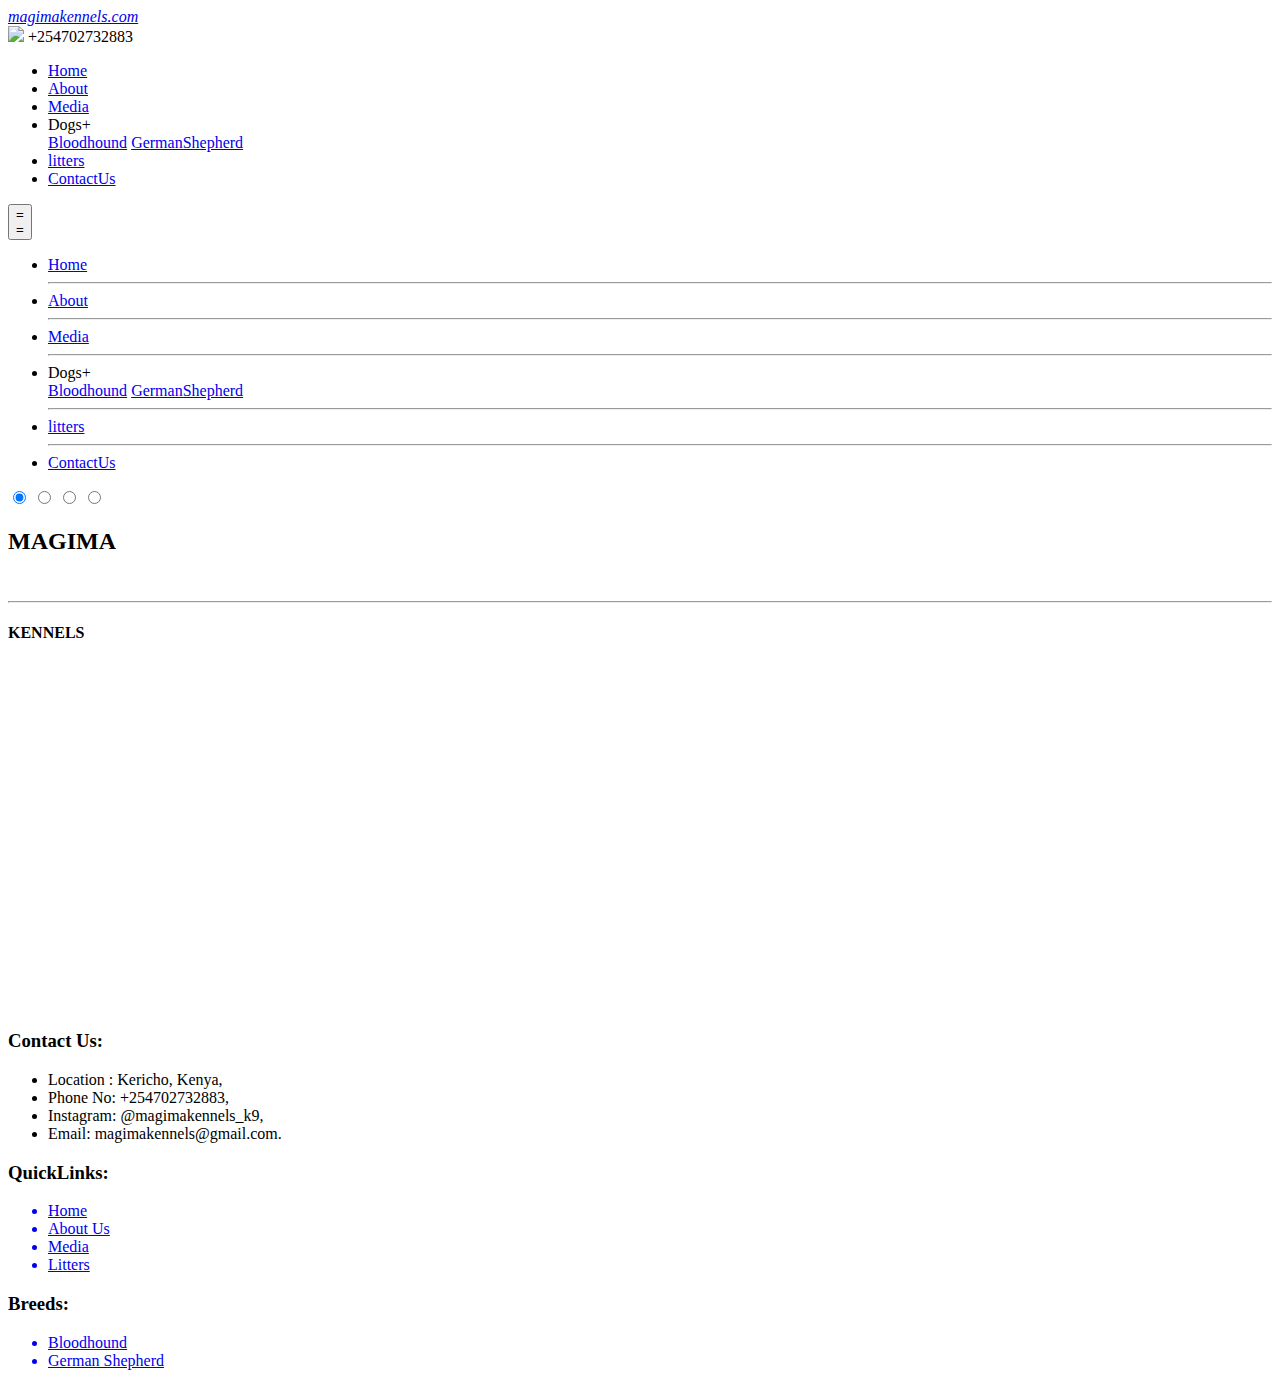
==== index.html @ 8c856588 "Update index.html Add Footer" ====
<!DOCTYPE html>
<html lang="en">
    <title>magima</title>
    <link rel="stylesheet" href="style.css">
    <link rel="stylesheet" href="https://cdnjs.cloudflare.com/ajax/libs/font-awesome/4.7.0/css/font-awesome.min.css">
    <head>
    
        <meta charset="UTF-8">
        <meta http-equiv="X-UA Compatible" content="IE=edge">
        <meta name="magimakennels" content="Dogs kenya">
        <meta name="viewport" content="width=device-width, initial-scale=1.0">
        
        
        <link rel="stylesheet" href="https://unpkg.com/aos@next/dist/aos.css" />
        <a href="https://icons8.com/icon/41161/german-shepherd"></a>
        <a href="https://icons8.com/icon/57300/pull-down"></a>
        <a href="https://icons8.com/icon/42294/cell-phone"></a>
        <a href="https://icons8.com/icon/86840/mail"></a>
        <a href="https://icons8.com/icon/0zZPBdQUBDWL/phone"></a>
     <section class="hero" id="hero"></section>  
    
    
</head>
<body>
    <a href="index.html" class="href">
    <div class="siteDiv"><i>magimakennels.com</i></div>
    </a>
    <div class="numberDiv"><img class="callus-img" src="https://img.icons8.com/dotty/80/000000/cell-phone.png"/> +254702732883</div> 
    <div class="m-menu">
        
        <ul id=menu>
        <div class="s-li">
            <li><a class="current" href="index.html" class="">Home</a></li>
            <li><a href="about.html" class="">About</a></li>
            <li><a href="media.html" class="">Media</a></li>
            <div class="dropdown">
                <li class="drop">Dogs+</li>
                <div class="dropdown-content">
                  <a href="hounds.html">Bloodhound</a>
                  <a href="gsd.html">GermanShepherd</a>
                </div>
              </div>
              <li><a href="litters.html" class="">litters</a></li>
            
            <li><a href="contact.html" class="">ContactUs</a></li>
            

        </div>
    
    </ul>
    </div>
    <button class="toggler" onclick = "toggler()">=<br>=</button>
 
    <div id ="dropdownDiv">
        
        <div class="m-menu">
        
            <ul id=maindropmenu>
            <div class="maindrop-li">
                <li><a class="current" href="index.html" class="">Home</a></li>
                <hr>
                <li><a href="about.html" class="">About</a></li>
                <hr>
                <li><a href="media.html" class="">Media</a></li>
                <hr>
                <div class="dropdown">
                    <li class="drop">Dogs+</li>
                    <div class="dropdown-content">
                      <a href="hounds.html">Bloodhound</a>
                      <a href="gsd.html">GermanShepherd</a>
                    </div>
                  </div>
                  <hr>
                  <li><a href="litters.html" class="">litters</a></li>
                  <hr>
                
                <li><a href="contact.html" class="">ContactUs</a></li>
                
    
            </div>
        
        </ul>
        </div>
        
    </div>
<!--SLIDER-->

<div id="frame">
    <input type="radio" name="frame" id="frame1" checked />
    <input type="radio" name="frame" id="frame2" />
    <input type="radio" name="frame" id="frame3" />
    <input type="radio" name="frame" id="frame4" />
    <div id="slides">
        <div id="overflow">
            <div class="inner">
                <div class="frame frame_1">
                    <div class="frame-content">
                        <h2 id="mainH">MAGIMA</h2><br><hr> <h4 id="subH">KENNELS</h4>
                    </div>
                </div>
                <div class="frame frame_2">
                    <div class="frame-content">
                        
                    </div>
                </div>
                <div class="frame frame_3">
                    <div class="frame-content">
                        
                    </div>
                </div>
                <div class="frame frame_4">
                    <div class="frame-content">
                    
                    </div>
                </div>
            </div>
        </div><div id="bullets">
        <label for="frame1"></label>
        <label for="frame2"></label>
        <label for="frame3"></label>
        <label for="frame4"></label>
    </div>
    </div>
    
</div>
<!--section 1 left-->
<section  class="first-s" >
    <div  class="writing" data-aos="fade-right">
        who we are
    </div>

    <div  class="p" data-aos="fade-down">
        <p class="lefts">all money in chain too</p>
    </div>

    <a href="about.html" class=""><div class="links-left"
    data-aos="flip-up" >
        About us
    </div>
    </a>
    <div id="imgOne"  data-aos="flip-up">
        <div class="img"></div>
    </div>

</section>
<!--section 2 right-->
<section class="second-s">
    <div  class="writing-left" data-aos="flip-down">
        our dogs...
    </div>
    <div class="p" data-aos="fade-down">
        <p class="rights">started form the ground build it to sky watch it fall down now <br>theres cold 
            blood in a nigga... the streets left no love i a ngggs</p>
    </div>
    <a href="hounds.html" class="">
    <div  class="links-right"
    data-aos="flip-up">
        Bloodhound
    </div>
    </a>
    <br>
    <a href="gsd.html" class="">
    <div class="links-right"
    data-aos="flip-up">
        German shepherd
    </div>
    </a>
    <div id="imgTwo"  data-aos="flip-up">
        <div class="img"></div>
    </div>

</section>
<!--section 3 left-->
<section class="third-s">

    <div 
    class="writing" data-aos="fade-right">
        Upcoming litters...
    </div>

    <div class="p" data-aos="fade-down">
        <p class="lefts">Another million doller deal thats just some regular shit 
            see my granny on a <br>jet some shit ill never forget..grammy
             nominated in the sauna shedding tear<br> all this mo
             ney power fame and i cant make you reappear</p>
    </div>
    <a href="litters.html" class="">

    <div class="links-left"
    data-aos="flip-up">
        View our 2021 litter
    </div>
    </a>
    <div id="imgThree"  data-aos="flip-up">
        <div class="img"></div>
    </div>

</section>
<footer>
    <div class="btm-list">
     <h3>Contact Us:</h3>
     <ul>
         <div class="btm-items">
         <li>Location : Kericho, Kenya,</li>
         <li>Phone No: +254702732883,</li>
         <li>Instagram: @magimakennels_k9,</li>
         <li>Email: magimakennels@gmail.com.</li>
     </div>

     </ul>
 </div>
 
 <div class="btm-listrt">
     <h3>QuickLinks:</h3>
     <ul>
         <div class="btm-items">
         <a href="index.html" class="href"><li>Home</li></a>
         <a href="about.html" class="href"><li>About Us</li></a>
         <a href="media.html" class="href"><li>Media</li></a>
         <a href="litters.html" class="href"><li>Litters</li></a>
     </div>

     </ul>
 </div>
 <div class="btm-listrtl">
     <h3>Breeds:</h3>
     <ul>
         <a href="" class="href"></a><div class="btm-items">
         <a href="hounds.html" class="href"><li>Bloodhound</li></a>
         <a href="gsd.html" class="href"><li>German Shepherd</li></a>
     </div>

     </ul>
 </div>
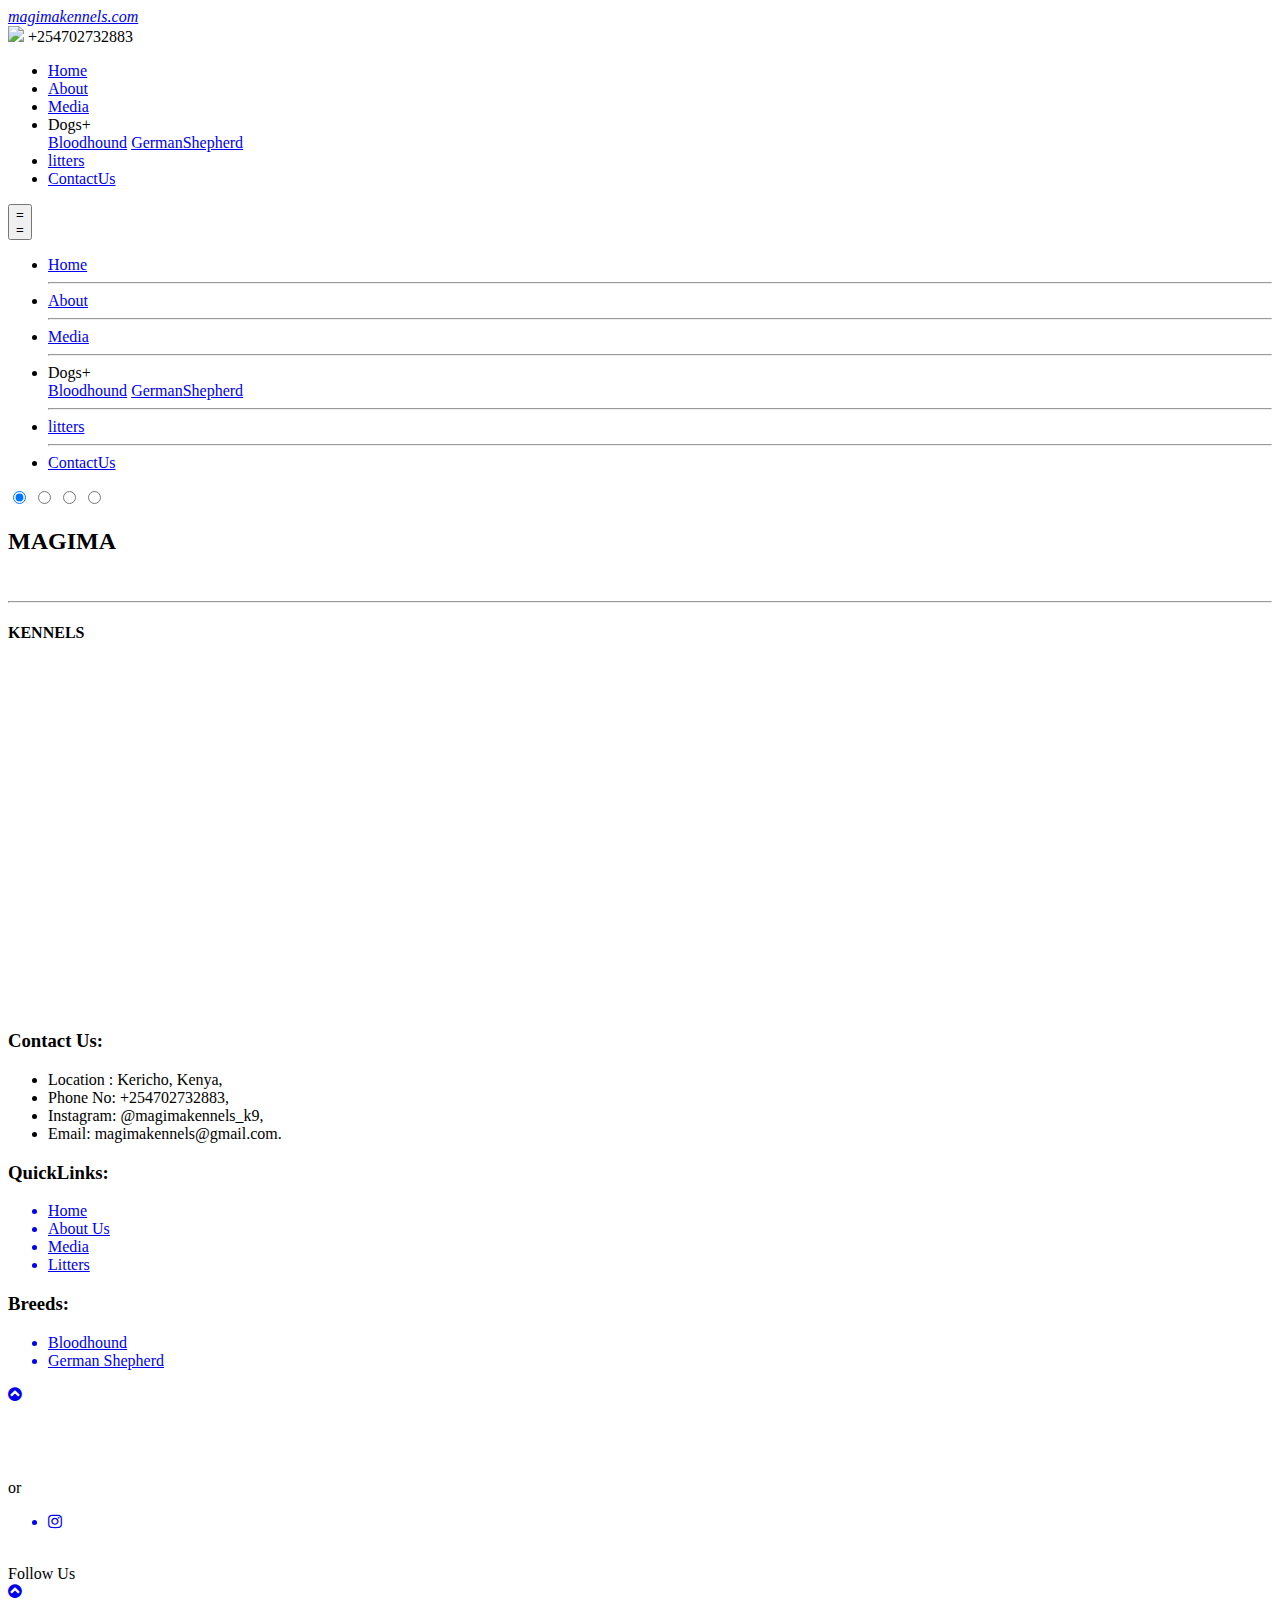
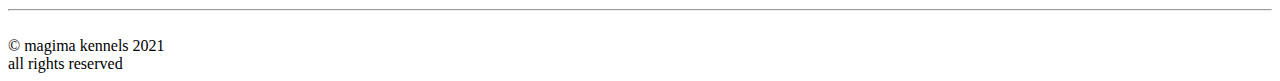
==== commit d3d21fce: "Update index.html" ====
--- a/index.html
+++ b/index.html
@@ -231,4 +231,44 @@
      </div>
 
      </ul>
- </div>+ </div>
+ <div class="footer-mail">
+     
+
+    <a href="#hero">
+    <div class="top-i"><i class="fa fa-chevron-circle-up" aria-hidden="true"></i>
+    </div>
+    </a>
+    <div data-aos="flip-up">Magima Kennels</div>
+    <div class="signup">
+    <div class="f-text" data-aos="flip-up"> Sign up for newsletter announcements</div>
+    <form action="index.html" method="POST">
+    <div class="form" data-aos="zoom-in">
+        <input  type="text" class="email" placeholder="Enter your mail">
+        <input type="submit"  class="submit-btn">
+    </div></form>
+    <br>
+    or
+    <br>
+        <ul class="social-list">
+           <a href="https://www.instagram.com/magimakennels_k9/" target="_blank" class="insta">
+            <li class="f-li" ><i class="fa fa-instagram" aria-hidden="true"></i></li></a>
+            <!--<li class="f-li"><i class="fa fa-snapchat-ghost" aria-hidden="true"></i></li>
+            <li class="f-li"><i class="fa fa-twitter" aria-hidden="true"></i></li>-->
+        
+        </ul>
+        <br>
+     Follow Us
+   </div>
+   <a href="#hero">
+       <div id="top-iTwo"><i class="fa fa-chevron-circle-up" aria-hidden="true"></i>
+       </div>
+       </a>
+     <hr id="bottomhr">
+     <br>
+    &copy magima kennels 2021 <br>all rights reserved
+    
+   
+    </div>
+   
+   </footer>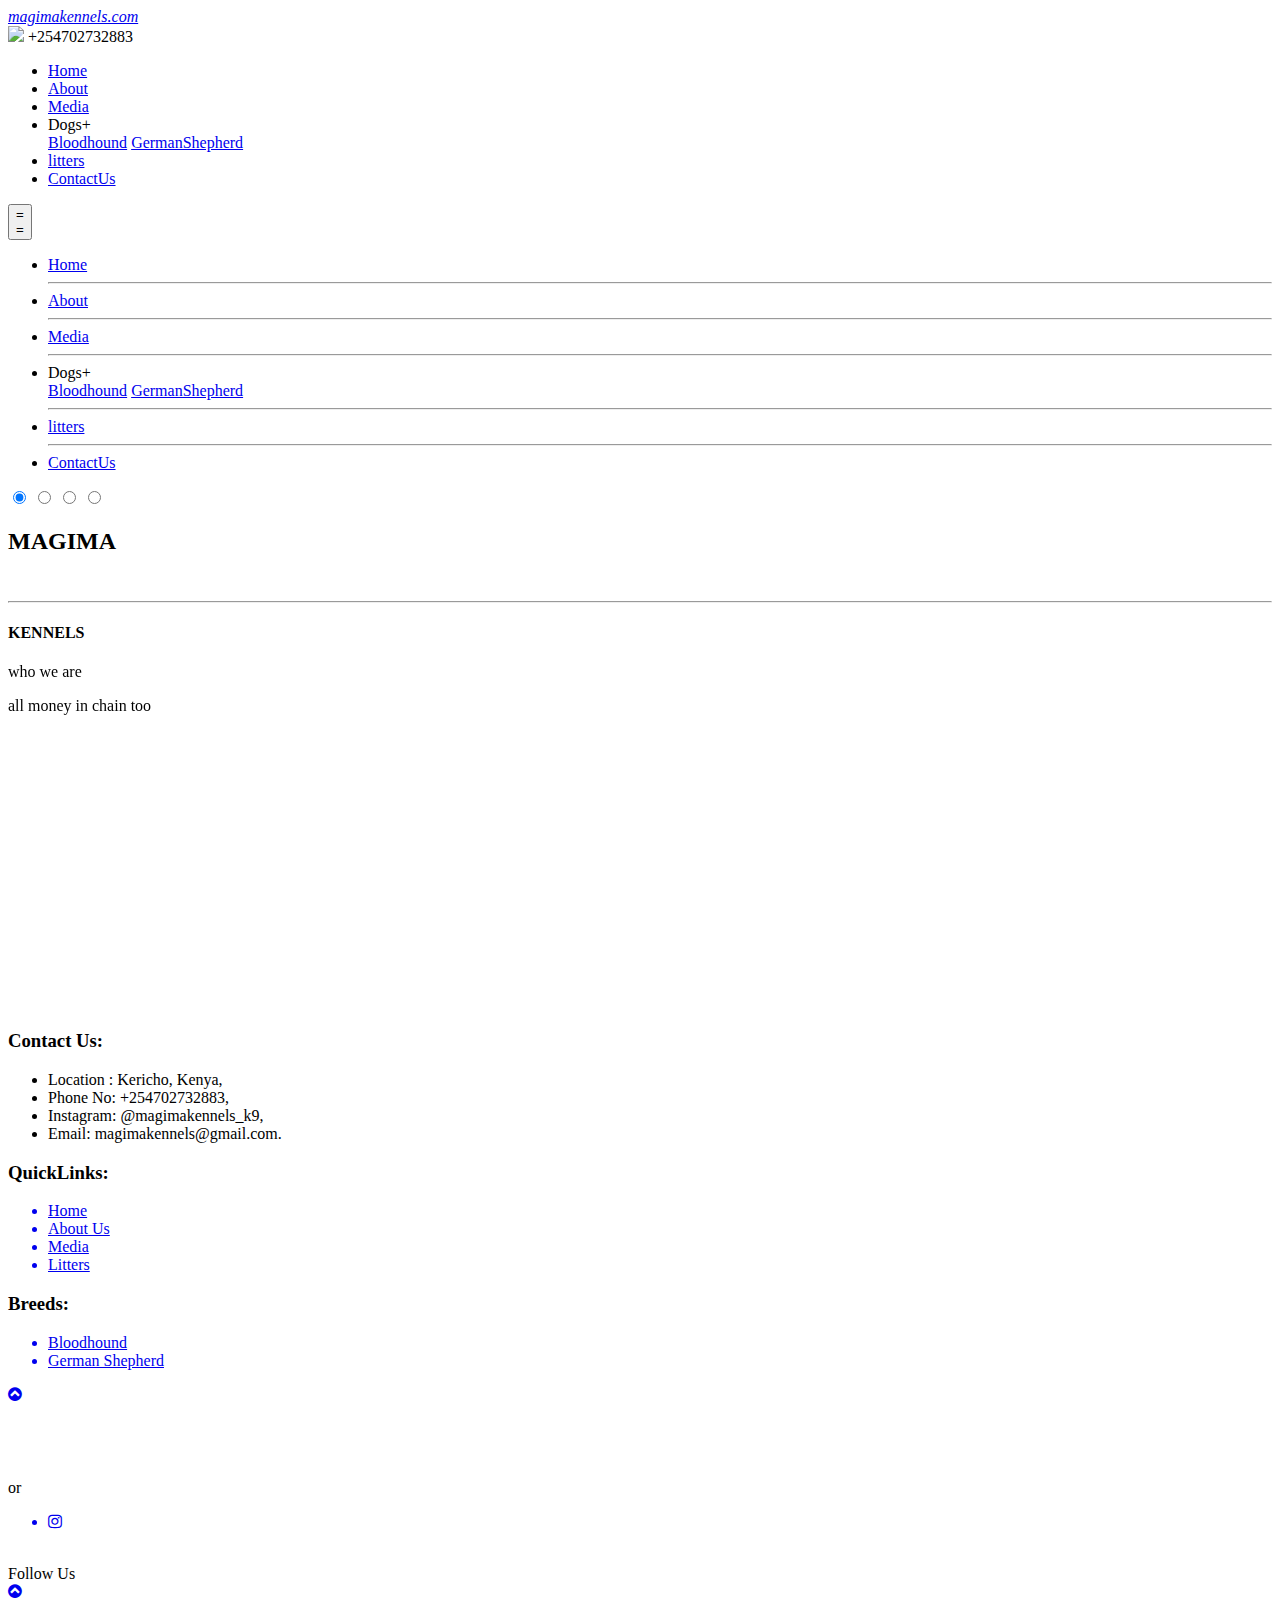
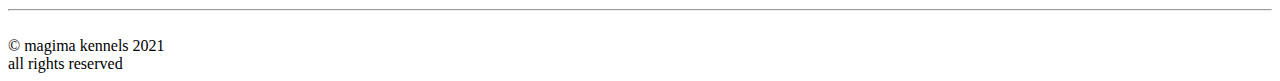
==== commit a8e8e38d: "Update index.html" ====
--- a/index.html
+++ b/index.html
@@ -271,4 +271,18 @@
    
     </div>
    
-   </footer>+   </footer>
+   <script src="index.js"></script>
+
+<script src="https://unpkg.com/aos@next/dist/aos.js"></script>
+<script>
+  AOS.init({
+      offset: 200,
+      easing: 'ease',
+      duration: 1200
+
+  });
+</script>
+
+</body>
+</html>
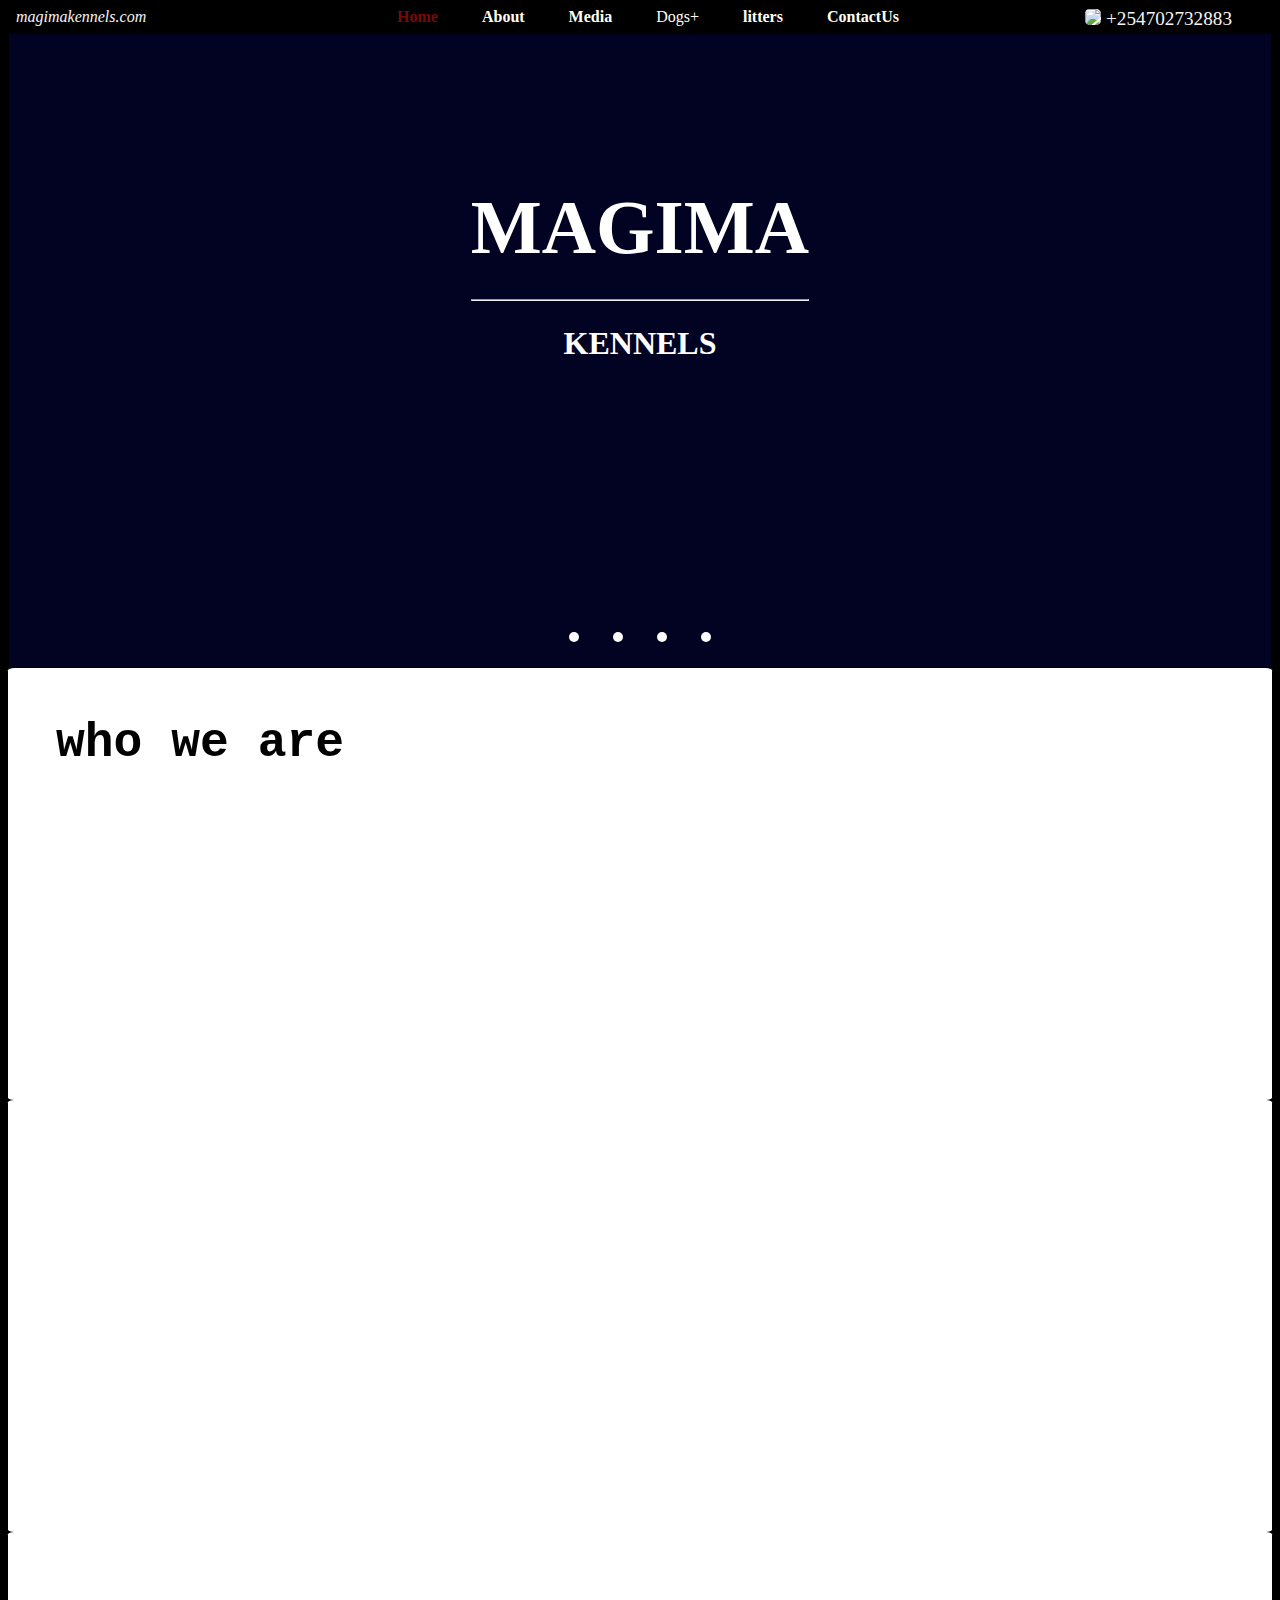
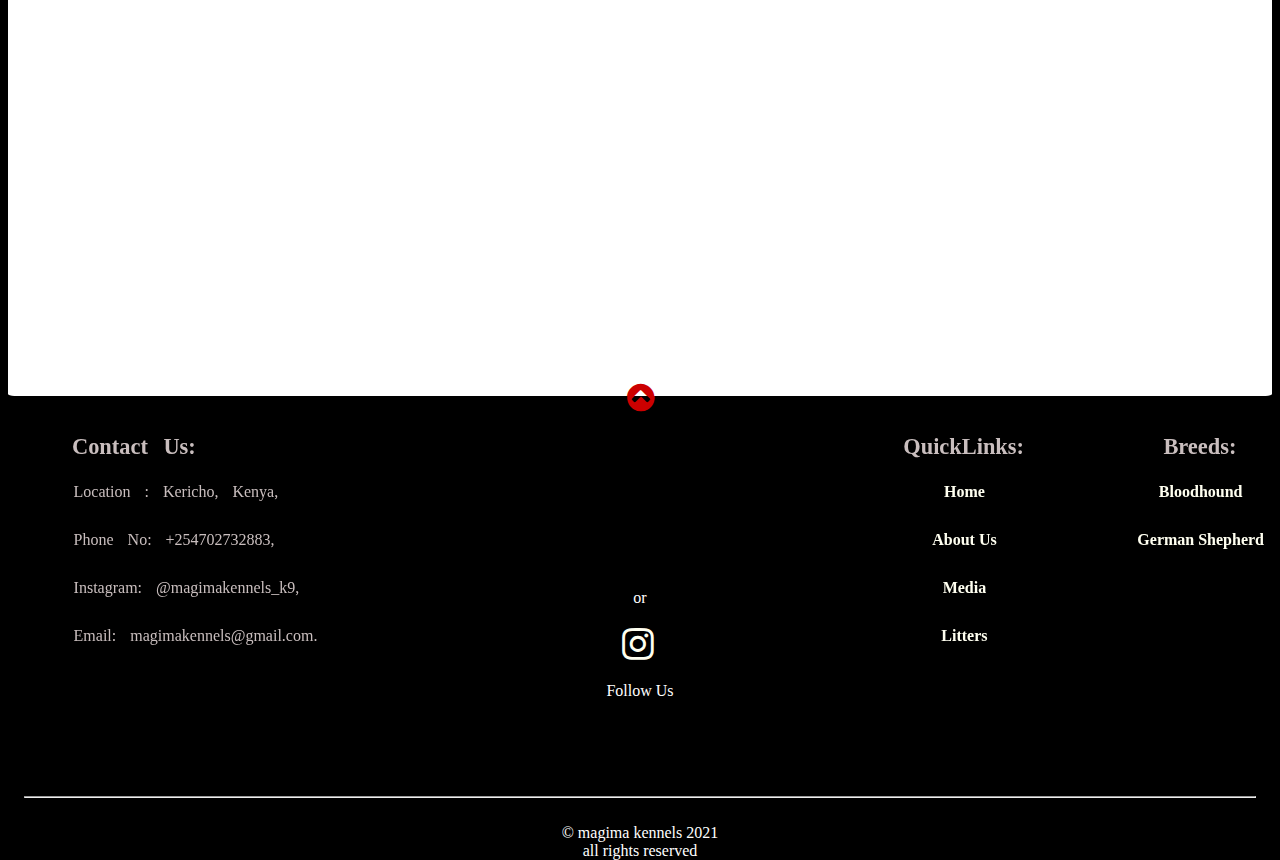
==== commit 1c07f0a2: "update index.html" ====
--- a/index.html
+++ b/index.html
@@ -1,5 +1,6 @@
 <!DOCTYPE html>
 <html lang="en">
+<head>
     <title>magima</title>
     <link rel="stylesheet" href="style.css">
     <link rel="stylesheet" href="https://cdnjs.cloudflare.com/ajax/libs/font-awesome/4.7.0/css/font-awesome.min.css">
@@ -49,6 +50,7 @@
     
     </ul>
     </div>
+
     <button class="toggler" onclick = "toggler()">=<br>=</button>
  
     <div id ="dropdownDiv">
@@ -83,6 +85,7 @@
         </div>
         
     </div>
+
 <!--SLIDER-->
 
 <div id="frame">
@@ -123,6 +126,7 @@
     </div>
     
 </div>
+
 <!--section 1 left-->
 <section  class="first-s" >
     <div  class="writing" data-aos="fade-right">
@@ -196,6 +200,8 @@
     </div>
 
 </section>
+
+
 <footer>
     <div class="btm-list">
      <h3>Contact Us:</h3>
@@ -235,44 +241,62 @@
  <div class="footer-mail">
      
 
-    <a href="#hero">
-    <div class="top-i"><i class="fa fa-chevron-circle-up" aria-hidden="true"></i>
-    </div>
-    </a>
-    <div data-aos="flip-up">Magima Kennels</div>
-    <div class="signup">
-    <div class="f-text" data-aos="flip-up"> Sign up for newsletter announcements</div>
-    <form action="index.html" method="POST">
-    <div class="form" data-aos="zoom-in">
-        <input  type="text" class="email" placeholder="Enter your mail">
-        <input type="submit"  class="submit-btn">
-    </div></form>
-    <br>
-    or
-    <br>
-        <ul class="social-list">
-           <a href="https://www.instagram.com/magimakennels_k9/" target="_blank" class="insta">
-            <li class="f-li" ><i class="fa fa-instagram" aria-hidden="true"></i></li></a>
-            <!--<li class="f-li"><i class="fa fa-snapchat-ghost" aria-hidden="true"></i></li>
-            <li class="f-li"><i class="fa fa-twitter" aria-hidden="true"></i></li>-->
-        
-        </ul>
+ <a href="#hero">
+ <div class="top-i"><i class="fa fa-chevron-circle-up" aria-hidden="true"></i>
+ </div>
+ </a>
+ <div data-aos="flip-up">Magima Kennels</div>
+ <div class="signup">
+ <div class="f-text" data-aos="flip-up"> Sign up for newsletter announcements</div>
+<!-- Begin Mailchimp Signup Form -->
+<link href="//cdn-images.mailchimp.com/embedcode/slim-10_7.css" rel="stylesheet" type="text/css">
+
+<div id="mc_embed_signup">
+    <form action="https://magimakennels.us6.list-manage.com/subscribe/post?u=dcba3ced936676e11b9182c04&amp;id=e6cf4028ed" method="post" id="mc-embedded-subscribe-form" name="mc-embedded-subscribe-form" class="validate" target="_blank" novalidate>
+    <div id="mc_embed_signup_scroll" id="form" data-aos="zoom-in">
+        <div class="mc-field-group">
+            <label for="mce-FNAME"></label>
+            <input type="text" value="" name="FNAME"  id="mce-FNAME" placeholder="Name" required>
+        </div>
         <br>
-     Follow Us
-   </div>
-   <a href="#hero">
-       <div id="top-iTwo"><i class="fa fa-chevron-circle-up" aria-hidden="true"></i>
-       </div>
-       </a>
-     <hr id="bottomhr">
+	<label for="mce-EMAIL"></label>
+	<input type="email" value="" name="EMAIL"  id="mce-EMAIL" placeholder="Email address" required>
+    
+    <!-- real people should not fill this in and expect good things - do not remove this or risk form bot signups-->
+    <div style="position: absolute; left: -5000px;" aria-hidden="true"><input type="text" name="b_922a4af04c50bd657ec3fc125_4956194270" tabindex="-1" value=""></div><br>
+    <div class="clear"><input type="submit" value="Subscribe" name="subscribe" id="mc-embedded-subscribe" class="submit-btn"></div>
+    </div>
+</form>
+</div>
+
+<!--End mc_embed_signup-->
+ <br>
+ or
+ <br>
+     <ul class="social-list">
+        <a href="https://www.instagram.com/magimakennels_k9/" target="_blank" class="insta">
+         <li class="f-li" ><i class="fa fa-instagram" aria-hidden="true"></i></li></a>
+         <!--<li class="f-li"><i class="fa fa-snapchat-ghost" aria-hidden="true"></i></li>
+         <li class="f-li"><i class="fa fa-twitter" aria-hidden="true"></i></li>-->
+     
+     </ul>
      <br>
-    &copy magima kennels 2021 <br>all rights reserved
-    
-   
-    </div>
-   
-   </footer>
-   <script src="index.js"></script>
+  Follow Us
+</div>
+<a href="#hero">
+    <div id="top-iTwo"><i class="fa fa-chevron-circle-up" aria-hidden="true"></i>
+    </div>
+    </a>
+  <hr id="bottomhr">
+  <br>
+ &copy magima kennels 2021 <br>all rights reserved
+ 
+
+ </div>
+
+</footer>
+
+<script src="index.js"></script>
 
 <script src="https://unpkg.com/aos@next/dist/aos.js"></script>
 <script>
@@ -286,3 +310,4 @@
 
 </body>
 </html>
+
--- a/style.css
+++ b/style.css
@@ -0,0 +1,831 @@
+html{
+    background: #000;
+    scroll-behavior: smooth;
+    max-width: 100%;
+}
+.siteDiv{
+    position: absolute;
+    font-weight: 300;
+    font-size: 1rem;
+    left: 1rem;
+    color: whitesmoke;
+    z-index: 17;
+}
+.numberDiv{
+    position: absolute;
+    font-size: 1.2rem;
+    right: 3rem;
+    color: whitesmoke;
+    z-index: 17;
+}
+.callus-img{
+    height: 1.5rem;
+    color: seashell;
+    border-radius: 30%;
+    background-color: seashell;
+}
+.toggler{
+    display: none;
+}
+button{
+    margin-left: .5rem;
+    background-color: rgb(88, 88, 88);
+    height: 2rem;
+    width: 3rem;
+    border: none;
+    border-radius: 5px;
+    color: rgb(0, 0, 0);
+    font-weight: bold;
+    line-height: 4px;
+}
+
+.m-menu{
+    
+    font-family: cursive;
+    max-width: 100%;
+    text-align: center;
+    word-spacing: .5rem;
+    height: 0rem;  
+    padding: .5rem;
+    z-index: 1;
+    
+    
+}
+a{
+    color: ivory;
+    font-weight: 800;
+    font-family: cursive;
+
+}
+a:hover{
+    border-radius: 6px;
+    color: #790a0a;
+    transition: .4s;
+}
+.current{
+    color: #790a0a;
+}
+.s-li{
+    background-color: rgb(0, 0, 0);
+    font-size: 1rem;
+    color: ivory;
+    width: 100%;
+    top: 0rem;
+    padding: .5rem;
+    left: 0rem;
+    position: absolute;
+}
+
+.drop:hover{
+    border-radius: 6px;
+    color: #790a0a;
+    transition: .3s;
+    cursor: pointer;
+    font-weight: bolder;
+
+}
+
+  /* The container <div> - needed to position the dropdown content */
+  .dropdown {
+    position: relative;
+    display: inline-block;
+  }
+  
+  /* Dropdown Content (Hidden by Default) */
+  .dropdown-content {
+    display: none;
+    position: absolute;
+    background-color: #f1f1f1;
+    border-radius: 10%;
+    min-width: 160px;
+    box-shadow: 0px 8px 16px 0px rgba(0,0,0,0.2);
+    z-index: 1;
+    text-align: left;
+  }
+  
+  /* Links inside the dropdown */
+  .dropdown-content a {
+    color: black;
+    padding: 12px 16px;
+    text-decoration: none;
+    display: block;
+  }
+  
+  /* Change color of dropdown links on hover */
+  .dropdown-content a:hover {
+      background-color: none; 
+      transition: .6s;
+      color:rgb(218, 0, 0);
+    }
+     
+  
+  /* Show the dropdown menu on hover */
+  .dropdown:hover .dropdown-content {
+      display: block;}
+
+
+
+      ul#menu li{
+        text-decoration: none;
+        list-style: none;
+        display: inline;
+        padding: 1rem;
+    }
+    #mainH{
+        font-size: 4.7rem;
+    
+    }
+    #subH{
+        font-size: 2rem;
+    
+    }
+    /*TITLES*/
+    
+    .dogstitle{
+        display: inherit;
+    
+    }
+    .titlehr{
+        margin: 1rem;
+    }
+    .bloodhound{
+        font-size: 4rem;
+        padding: 1rem;
+    
+    }
+    .separatorhr{
+        display: none;
+    
+    }
+    
+    
+    
+    /*slides*/
+    h2{
+        font-size: 4rem;
+    }
+    #frame {
+        
+        margin: 0 auto;
+        max-width: 100%;
+        text-align: center;
+        
+    }
+    
+      
+    #frame input[type=radio] {
+        display: none;
+        margin-top: 0rem;
+    }
+      
+    #frame label {
+        cursor: pointer;
+        
+    }
+    
+    #overflow {
+        max-width: 100%;
+        overflow: hidden;
+    }
+    
+    #slides {
+        height: 40rem;
+        padding: 1px;
+        max-width: 100%;
+        border: 1px solid rgb(0, 0, 0);
+        background: rgb(2, 2, 34);
+        position: inherit;
+        z-index: 1;
+        
+    }
+      
+    
+    #frame1:checked~#slides .inner {
+        margin-left: 0;
+    }
+      
+    #frame2:checked~#slides .inner {
+        margin-left: -100%;
+    }
+      
+    #frame3:checked~#slides .inner {
+        margin-left: -200%;
+    }
+      
+    #frame4:checked~#slides .inner {
+        margin-left: -300%;
+    }
+      
+    #slides .inner {
+        transition: margin-left 800ms 
+            cubic-bezier(0.770, 0.000, 0.175, 1.000);
+        width: 400%;
+        line-height: 0;
+        height: 500px;
+    }
+      
+    #slides .frame {
+        width: 25%;
+        float: left;
+        display: flex;
+        justify-content: center;
+        align-items: center;
+        height: 100%;
+        color: #FFF;
+    }
+      
+    #slides .frame_1 {
+        background: url(images/big.png);
+        background-size: cover;
+        background-repeat: no-repeat;
+    }
+      
+    #slides .frame_2 {
+        background: url(images/menen.jpg);
+        background-size: cover;
+        background-repeat: no-repeat;
+    }
+      
+    #slides .frame_3 {
+        background:url(images/pup4.png);
+        background-size: cover;
+        background-repeat: no-repeat;
+    }
+      
+    #slides .frame_4 {
+        background: url(images/lulu.png);
+        background-size: inherit;
+        background-repeat: no-repeat;
+    }
+      
+    
+      
+    #frame1:checked~#controls label:nth-child(2),
+    #frame2:checked~#controls label:nth-child(3),
+    #frame3:checked~#controls label:nth-child(4),
+    #frame4:checked~#controls label:nth-child(1) {
+        background: url(images/marathon.jpg) no-repeat;
+        float: right;
+        margin: 0 -50px 0 0;
+        display: block;
+    }
+      
+    #frame1:checked~#controls label:nth-last-child(2),
+    #frame2:checked~#controls label:nth-last-child(3),
+    #frame3:checked~#controls label:nth-last-child(4),
+    #frame4:checked~#controls label:nth-last-child(1) {
+        background: url(images/nip.jpg) no-repeat;
+        float: left;
+        margin: 0 0 0 -50px;
+        display: block;
+    }
+      
+    #bullets {
+        margin: 10px;
+        text-align: center;
+    }
+      
+    #bullets label {
+        
+        display: inline-block;
+        width: 10px;
+        height: 10px;
+        border-radius: 100%;
+        background: rgb(255, 255, 255);
+        margin: 6rem 15px;
+        
+    }
+    
+    
+    #bullets label:hover{
+        background: red;
+        transition: .4s;
+        
+    
+    }
+      
+    #frame1:checked~#bullets label:nth-child(1),
+    #frame2:checked~#bullets label:nth-child(2),
+    #frame3:checked~#bullets label:nth-child(3),
+    #frame4:checked~#bullets label:nth-child(4) {
+        background: #444;
+    }
+    h3{
+        font-size: 2rem;
+        animation: fadeUp 1.1 forwards;
+        animation-delay: 3.4s;
+    }
+    
+    
+    
+
+
+/*sections*/
+/* FIRST SECTION*/
+.first-s{
+    height: 25rem;
+    max-width: 100%;
+    background: #FFF;
+    padding: 1rem;
+    font-family: monospace;
+    font-size: 2rem;
+    border-radius: .5%;
+
+}
+/* SECOND SECTION*/
+.second-s{
+    height: 25rem;
+    max-width: 100%;
+    background: #fff;
+    text-align: right;
+    padding: 1rem;
+    font-family: monospace;
+    font-size: 2rem;
+    border-radius: .5%;
+
+}
+/* THIRD SECTION*/
+.third-s{
+    height: 27rem;
+    max-width: 100%;
+    background: #FFF;
+    padding: 1rem;
+    font-family: monospace;
+    font-size: 2rem;
+    border-radius: .5%;
+
+}
+
+/*SECTION HEADING*/
+.writing{
+    padding: 2rem;
+    color: rgb(0, 0, 0);
+    font-size: 3rem;
+    font-weight: bold;
+    
+    
+
+}
+.writing-left{
+    margin-right: 2rem;
+    color: rgb(0, 0, 0);
+    font-size: 3rem;
+    font-weight: bold;
+}
+/*SECTION P*/
+.lefts{
+    font-size: 1rem;
+    font-family: cursive;
+    font-weight: bold;
+    margin: 2rem;
+    color:rgb(88, 86, 86);
+    width: 45%;
+
+    
+}
+.rights{
+    font-size: 1rem;
+    font-family: cursive;
+    font-weight: bold;
+    margin: 2rem;
+    color:rgb(88, 86, 86);
+}
+
+
+a{
+    text-decoration: none;
+}
+.links-right{
+    font-size: 1.4rem;
+    color: rgb(139, 30, 30);
+    font-family: cursive;
+    padding-right: 2rem;
+    position: absolute;
+    margin-top: 1rem;
+    right: 1rem;
+    
+}
+.links-left{
+    position: absolute;
+    font-size: 1.4rem;
+    color: rgb(158, 29, 29);
+    font-family: cursive;
+    padding-left: 2rem;
+    
+    
+}
+
+.links-right:hover{
+    color: rgb(255, 0, 0);
+    transition: .5s;
+    cursor: pointer;
+    
+    
+}
+.links-left:hover{
+    color: rgb(255, 1, 1);
+    transition: .5s;
+    cursor: pointer;
+    
+}
+
+
+/*HOUNDS SECTION*/
+.meetOurHounds{
+    text-align: center;
+    background-color: rgb(0, 0, 0);
+    color: whitesmoke;
+
+
+}
+
+
+#imgOne{
+    background-color: #000;
+    position: absolute;
+    margin-top: -10rem;
+    right: 2rem;
+    height: 20rem;
+    width: 50%;
+}
+#imgTwo{
+    background-color: #000;
+    position: absolute;
+    margin-top: -10rem;
+    height: 20rem;
+    width: 50%;
+
+}
+#imgThree{
+    background-color: #000;
+    position: absolute;
+    margin-top: -12rem;
+    right: 2rem;
+    height: 20rem;
+    width: 50%;
+
+}
+
+
+
+/*FOOTER*/
+h3{
+    padding-left: 2.4rem;
+    font-size: 1.4rem;
+    margin-bottom: -.5rem;
+    text-decoration: none;
+}
+.btm-list{
+    position: absolute;
+    color: rgb(201, 190, 190);
+    left: 2.1rem;
+    text-align: left;
+    text-decoration: none;
+    z-index: 1;
+    font-size: 1rem;
+    word-spacing: 10px;
+}
+.btm-items{
+    list-style-type: none;
+    font-size: 1rem;
+    line-height: 3rem;
+    left: .7rem;
+
+}
+.btm-listrt{
+    position: absolute;
+    color: rgb(201, 190, 190);
+    right: 16rem;
+    text-align: center;
+    text-decoration: none;
+    z-index: 1;
+    font-size: 1rem;
+    
+}
+.btm-listrtl{
+    position: absolute;
+    color: rgb(201, 190, 190);
+    right: 1rem;
+    text-align: center;
+    display: inline-block;
+    text-decoration: none;
+    z-index: 1;
+    font-size: 1rem;
+}
+ul{
+    display: inline-block;
+}
+
+
+footer{
+    font-family: cursive;
+    height: 25rem;
+    max-width: 100%;
+    background: rgb(0, 0, 0);
+    text-align: center;
+    padding: 1rem;
+    color: #FFF;
+}
+
+.f-text{
+    text-align: center;
+    padding: 1rem;
+    font-size: 1.1rem;
+    font-weight: lighter;
+    color: snow;
+}
+
+
+.email{
+    width: 19rem;
+    height: 1.8rem;
+    margin-right: .7rem;
+    padding: 0rem;
+    border: 0rem;
+  
+    
+}
+
+
+.submit-btn{
+  background-color: rgb(184, 8, 8);
+  border: none;
+  color: rgb(0, 0, 0);
+  padding: 7px 15px;
+  text-align: center;
+  text-decoration: none;
+  display: inline-block;
+  font-size: 12px;
+  font-weight: bold;
+  font-family: Arial, Helvetica, sans-serif;
+  border-radius: 30%;
+
+}
+a{
+    text-decoration: none;
+    
+}
+
+.insta{
+    color: ivory;
+}
+.submit-btn:hover{
+    cursor: pointer;
+    background-color: #575555;
+    transition: .6s;
+}
+.top-i{
+    margin-left: auto;
+    margin-right: auto;
+    display: block;
+    margin-top: -2rem;
+    font-size: 2rem;
+    padding: 0rem;
+    color: rgb(204, 0, 0);
+    border-radius: 50%;
+    width: 2rem;
+    height: 2rem;
+}
+.top-i:hover{
+    color: rgb(112, 112, 112);
+}
+#top-iTwo{
+    display: none;
+}
+
+/*social icons*/
+
+.f-li{
+    list-style: none;
+    /*Get rid of bullets*/
+    margin-right: 2.7rem;
+    font-size: 2.3rem;
+    display: inline;
+}
+
+.f-li:hover{
+    color: #ff0000;
+    transition: .4s;
+}
+#bottomhr{
+    margin-top: 6rem;
+}
+
+
+
+
+
+
+
+
+
+
+
+
+
+
+/*responsiveness*/
+/*SECTION HEADING*/
+
+@media screen and ( max-width: 1025px){
+
+    
+
+    .menuclicker{
+        margin-top: 1rem;
+        height: 3rem;
+        width: 3rem;
+        background-color: sienna;
+    
+        }
+    .menuclicker:hover{
+        background-color: silver;
+        transition: .7s;
+    
+        }
+        #mainH{
+            font-size: 4rem;
+        
+        }
+        .separatorhr{
+            display: block;
+        
+        }
+    
+    .writing{
+        padding: 0rem;
+        margin-left: 2rem;
+        font-size: 1.5rem;
+        
+        
+        
+    
+    }
+    .writing-left{
+        padding: 0rem;
+        margin-left: 2rem;
+        font-size: 1.5rem;
+    }
+    .first-s{
+        height: 40rem;
+    }
+    .second-s{
+        height: 40rem;
+    
+    }
+    .third-s{
+        height: 43.5rem;
+    
+    }
+    .lefts{
+        width: 90%;
+    
+        
+    }
+    .rights{
+        margin-right: 4rem;
+        text-align: left;
+        width: 90%;
+       
+    
+    }
+    #imgOne{
+        
+        margin-top: 5rem;
+        left: auto;
+        right: auto;
+        height: 20rem;
+        width: 20rem;
+    }
+    #imgTwo{
+        
+        margin-top: 5rem;
+        height: 20rem;
+        width: 20rem;
+    
+    }
+    #imgThree{
+        margin-top: 4rem;
+        left: auto;
+        right: auto;
+        height: 20rem;
+        width: 20rem;
+    
+    }
+    
+    #menu{
+        display: none;
+    }
+    
+    
+    .maindrop-li{
+        background-color: rgb(65, 65, 65);
+        margin-top: 4rem;
+        text-align: left;
+        display: block;
+        color: ivory;
+        line-height: 4rem;
+        width: 60%;
+        top: 0rem;
+        padding: .5rem;
+        left: 0rem;
+        position: absolute;
+        z-index: 30;
+        animation: fadeDown .8s forwards;
+    }
+    
+    .toggler{
+        margin-top: 1rem;
+        display: block;
+    }
+    .siteDiv{
+       left: 1rem;
+       font-size: 1rem;
+    }
+    .numberDiv{
+        right: 1rem;
+        font-size: 1rem;
+      
+    }
+    .m-menu{
+        word-spacing: 0;
+    }
+    
+    .top-i{
+        display: none;
+    }
+    #top-iTwo{
+        margin-top: 2rem;
+        font-size: 2rem;
+        color: red;
+        display: block;
+    }
+    
+    footer{
+        height: 40rem;
+        font-size: 1rem;
+        
+    }
+    h3{
+        font-size: 1.4rem;
+    }
+    .btm-list{
+        margin-top: 2rem;
+        width: 100%;
+        line-height: 4rem;
+        left: 0rem;
+    }
+    
+    .btm-listrt{
+        margin-top: 18rem;
+        left: .5rem;
+        text-align: left;
+        
+        
+    }
+    .btm-listrtl{
+        margin-top: 33rem;
+        width: 100%;
+        text-align: left;
+        left: 0rem;
+    }
+    .btm-items{
+        line-height: 1.8rem;
+        
+    
+    }
+    .signup{
+        margin-top: 43rem;
+    }
+    .submit-btn{
+        margin-top: 1rem;
+    }
+    #bottomhr{
+        margin-top: 3rem;
+    }
+    }
+
+
+
+/*ANIMATIONS*/
+@keyframes fadeDown{
+    0%{
+        transform: translateY(-4rem);
+        opacity: 0;
+    }
+    50%{
+        opacity: .3;
+    }
+    100%{
+        opacity: 1;
+        transform: translateY(0);
+    }
+}
+
+
+
+
+.siteDiv{
+
+    font-weight: 300;
+}    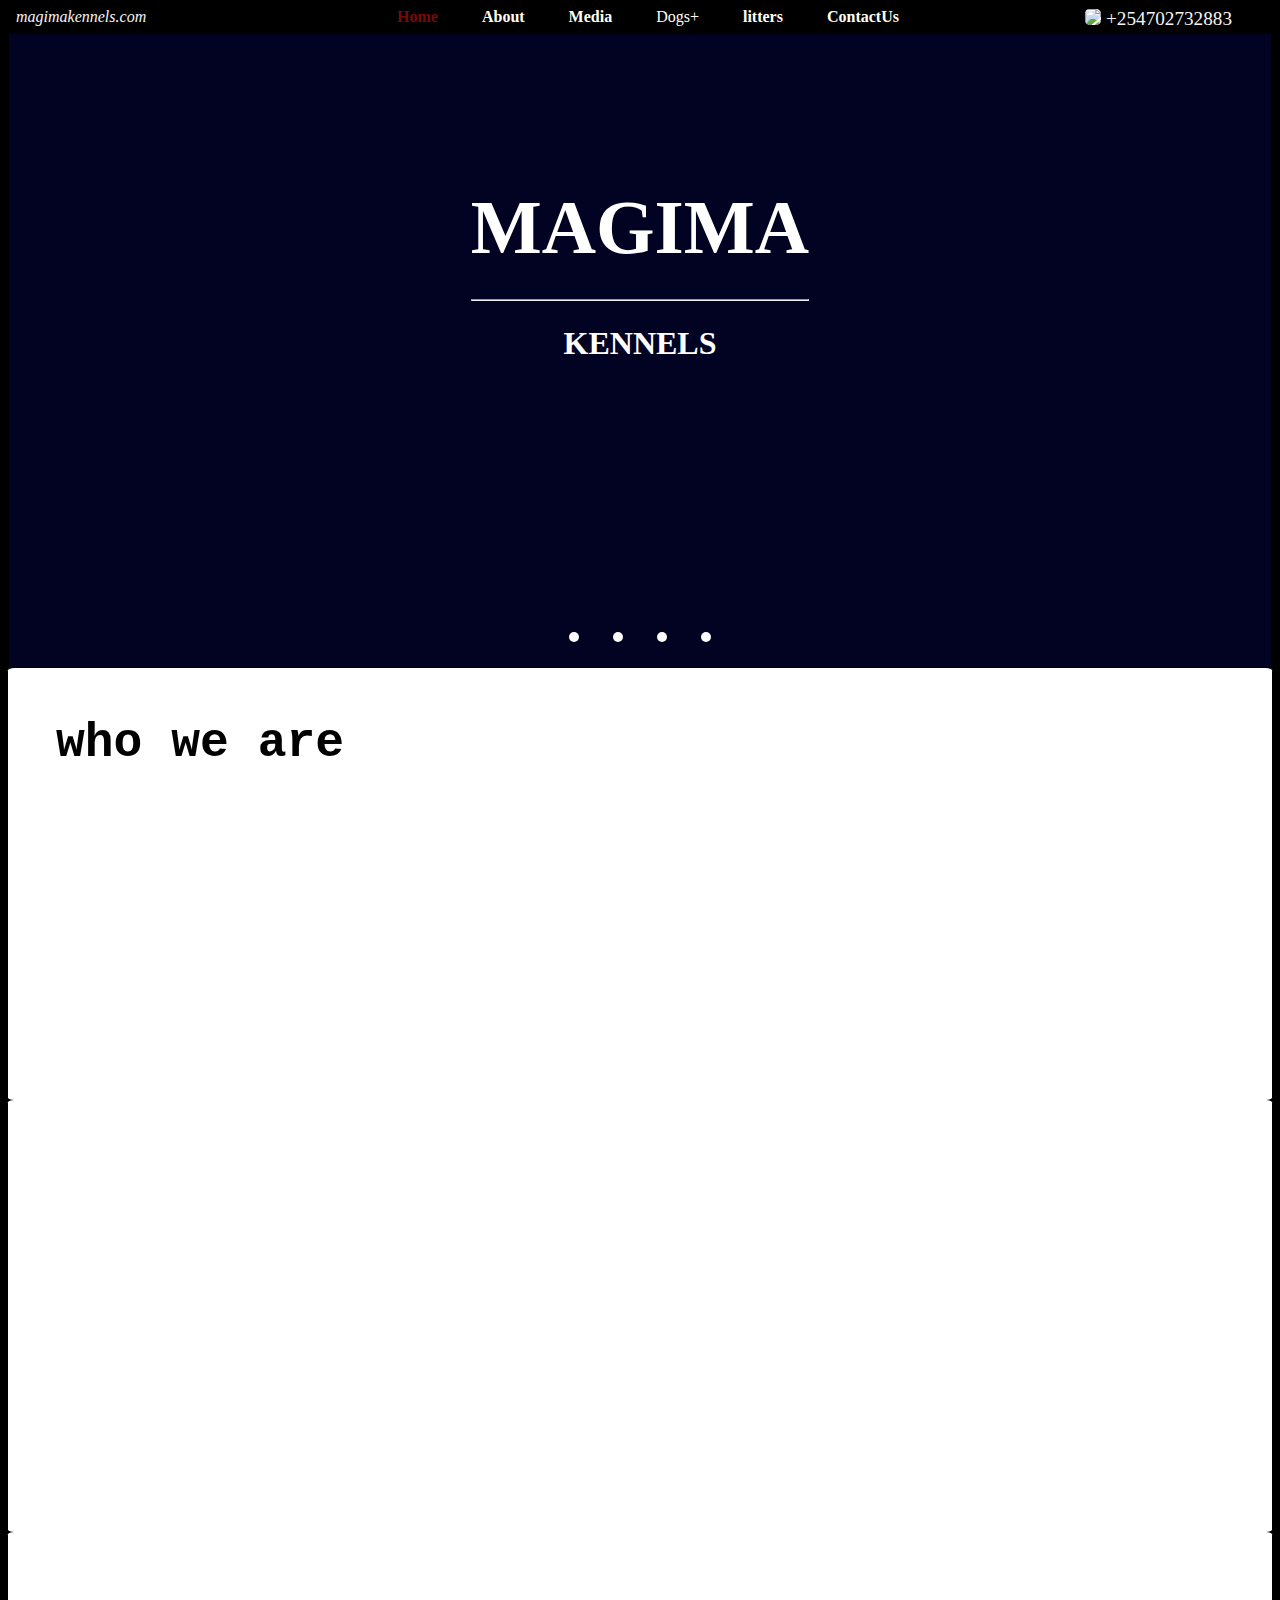
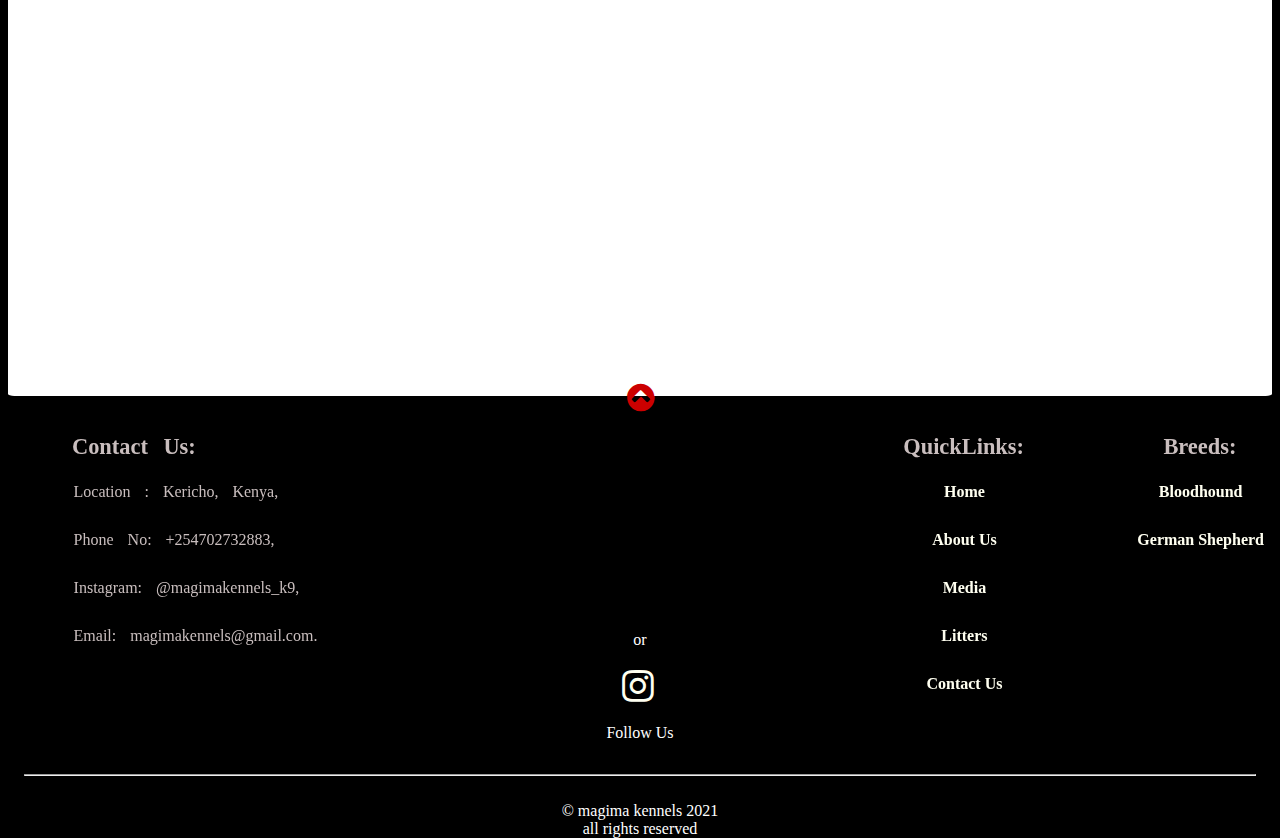
==== commit f872b058: "update pages" ====
--- a/index.html
+++ b/index.html
@@ -224,6 +224,7 @@
          <a href="about.html" class="href"><li>About Us</li></a>
          <a href="media.html" class="href"><li>Media</li></a>
          <a href="litters.html" class="href"><li>Litters</li></a>
+         <a href="contact.html" class="href"><li>Contact Us</li></a>
      </div>
 
      </ul>
--- a/style.css
+++ b/style.css
@@ -28,13 +28,15 @@
     display: none;
 }
 button{
+    top: 1rem;
     margin-left: .5rem;
-    background-color: rgb(88, 88, 88);
-    height: 2rem;
-    width: 3rem;
+    background-color: rgb(116, 116, 116);
+    height: 2.3rem;
+    width: 3.3rem;
     border: none;
     border-radius: 5px;
     color: rgb(0, 0, 0);
+    font-size: 1.5rem;
     font-weight: bold;
     line-height: 4px;
 }
@@ -125,199 +127,199 @@
 
 
 
-      ul#menu li{
-        text-decoration: none;
-        list-style: none;
-        display: inline;
-        padding: 1rem;
-    }
-    #mainH{
-        font-size: 4.7rem;
-    
-    }
-    #subH{
-        font-size: 2rem;
-    
-    }
-    /*TITLES*/
-    
-    .dogstitle{
-        display: inherit;
-    
-    }
-    .titlehr{
-        margin: 1rem;
-    }
-    .bloodhound{
-        font-size: 4rem;
-        padding: 1rem;
-    
-    }
-    .separatorhr{
-        display: none;
-    
-    }
-    
-    
-    
-    /*slides*/
-    h2{
-        font-size: 4rem;
-    }
-    #frame {
-        
-        margin: 0 auto;
-        max-width: 100%;
-        text-align: center;
-        
-    }
-    
-      
-    #frame input[type=radio] {
-        display: none;
-        margin-top: 0rem;
-    }
-      
-    #frame label {
-        cursor: pointer;
-        
-    }
-    
-    #overflow {
-        max-width: 100%;
-        overflow: hidden;
-    }
-    
-    #slides {
-        height: 40rem;
-        padding: 1px;
-        max-width: 100%;
-        border: 1px solid rgb(0, 0, 0);
-        background: rgb(2, 2, 34);
-        position: inherit;
-        z-index: 1;
-        
-    }
-      
-    
-    #frame1:checked~#slides .inner {
-        margin-left: 0;
-    }
-      
-    #frame2:checked~#slides .inner {
-        margin-left: -100%;
-    }
-      
-    #frame3:checked~#slides .inner {
-        margin-left: -200%;
-    }
-      
-    #frame4:checked~#slides .inner {
-        margin-left: -300%;
-    }
-      
-    #slides .inner {
-        transition: margin-left 800ms 
-            cubic-bezier(0.770, 0.000, 0.175, 1.000);
-        width: 400%;
-        line-height: 0;
-        height: 500px;
-    }
-      
-    #slides .frame {
-        width: 25%;
-        float: left;
-        display: flex;
-        justify-content: center;
-        align-items: center;
-        height: 100%;
-        color: #FFF;
-    }
-      
-    #slides .frame_1 {
-        background: url(images/big.png);
-        background-size: cover;
-        background-repeat: no-repeat;
-    }
-      
-    #slides .frame_2 {
-        background: url(images/menen.jpg);
-        background-size: cover;
-        background-repeat: no-repeat;
-    }
-      
-    #slides .frame_3 {
-        background:url(images/pup4.png);
-        background-size: cover;
-        background-repeat: no-repeat;
-    }
-      
-    #slides .frame_4 {
-        background: url(images/lulu.png);
-        background-size: inherit;
-        background-repeat: no-repeat;
-    }
-      
-    
-      
-    #frame1:checked~#controls label:nth-child(2),
-    #frame2:checked~#controls label:nth-child(3),
-    #frame3:checked~#controls label:nth-child(4),
-    #frame4:checked~#controls label:nth-child(1) {
-        background: url(images/marathon.jpg) no-repeat;
-        float: right;
-        margin: 0 -50px 0 0;
-        display: block;
-    }
-      
-    #frame1:checked~#controls label:nth-last-child(2),
-    #frame2:checked~#controls label:nth-last-child(3),
-    #frame3:checked~#controls label:nth-last-child(4),
-    #frame4:checked~#controls label:nth-last-child(1) {
-        background: url(images/nip.jpg) no-repeat;
-        float: left;
-        margin: 0 0 0 -50px;
-        display: block;
-    }
-      
-    #bullets {
-        margin: 10px;
-        text-align: center;
-    }
-      
-    #bullets label {
-        
-        display: inline-block;
-        width: 10px;
-        height: 10px;
-        border-radius: 100%;
-        background: rgb(255, 255, 255);
-        margin: 6rem 15px;
-        
-    }
-    
-    
-    #bullets label:hover{
-        background: red;
-        transition: .4s;
-        
-    
-    }
-      
-    #frame1:checked~#bullets label:nth-child(1),
-    #frame2:checked~#bullets label:nth-child(2),
-    #frame3:checked~#bullets label:nth-child(3),
-    #frame4:checked~#bullets label:nth-child(4) {
-        background: #444;
-    }
-    h3{
-        font-size: 2rem;
-        animation: fadeUp 1.1 forwards;
-        animation-delay: 3.4s;
-    }
-    
-    
-    
+ul#menu li{
+    text-decoration: none;
+    list-style: none;
+    display: inline;
+    padding: 1rem;
+}
+#mainH{
+    font-size: 4.7rem;
+
+}
+#subH{
+    font-size: 2rem;
+
+}
+/*TITLES*/
+
+.dogstitle{
+    display: inherit;
+
+}
+.titlehr{
+    margin: 1rem;
+}
+.bloodhound{
+    font-size: 4rem;
+    padding: 1rem;
+
+}
+.separatorhr{
+    display: none;
+
+}
+
+
+
+/*slides*/
+h2{
+    font-size: 4rem;
+}
+#frame {
+    
+    margin: 0 auto;
+    max-width: 100%;
+    text-align: center;
+    
+}
+
+  
+#frame input[type=radio] {
+    display: none;
+    margin-top: 0rem;
+}
+  
+#frame label {
+    cursor: pointer;
+    
+}
+
+#overflow {
+    max-width: 100%;
+    overflow: hidden;
+}
+
+#slides {
+    height: 40rem;
+    padding: 1px;
+    max-width: 100%;
+    border: 1px solid rgb(0, 0, 0);
+    background: rgb(2, 2, 34);
+    position: inherit;
+    z-index: 1;
+    
+}
+  
+
+#frame1:checked~#slides .inner {
+    margin-left: 0;
+}
+  
+#frame2:checked~#slides .inner {
+    margin-left: -100%;
+}
+  
+#frame3:checked~#slides .inner {
+    margin-left: -200%;
+}
+  
+#frame4:checked~#slides .inner {
+    margin-left: -300%;
+}
+  
+#slides .inner {
+    transition: margin-left 800ms 
+        cubic-bezier(0.770, 0.000, 0.175, 1.000);
+    width: 400%;
+    line-height: 0;
+    height: 500px;
+}
+  
+#slides .frame {
+    width: 25%;
+    float: left;
+    display: flex;
+    justify-content: center;
+    align-items: center;
+    height: 100%;
+    color: #FFF;
+}
+  
+#slides .frame_1 {
+    background: url(images/big.png);
+    background-size: cover;
+    background-repeat: no-repeat;
+}
+  
+#slides .frame_2 {
+    background: url(images/menen.jpg);
+    background-size: cover;
+    background-repeat: no-repeat;
+}
+  
+#slides .frame_3 {
+    background:url(images/pup4.png);
+    background-size: cover;
+    background-repeat: no-repeat;
+}
+  
+#slides .frame_4 {
+    background: url(images/lulu.png);
+    background-size: inherit;
+    background-repeat: no-repeat;
+}
+  
+
+  
+#frame1:checked~#controls label:nth-child(2),
+#frame2:checked~#controls label:nth-child(3),
+#frame3:checked~#controls label:nth-child(4),
+#frame4:checked~#controls label:nth-child(1) {
+    background: url(images/marathon.jpg) no-repeat;
+    float: right;
+    margin: 0 -50px 0 0;
+    display: block;
+}
+  
+#frame1:checked~#controls label:nth-last-child(2),
+#frame2:checked~#controls label:nth-last-child(3),
+#frame3:checked~#controls label:nth-last-child(4),
+#frame4:checked~#controls label:nth-last-child(1) {
+    background: url(images/nip.jpg) no-repeat;
+    float: left;
+    margin: 0 0 0 -50px;
+    display: block;
+}
+  
+#bullets {
+    margin: 10px;
+    text-align: center;
+}
+  
+#bullets label {
+    
+    display: inline-block;
+    width: 10px;
+    height: 10px;
+    border-radius: 100%;
+    background: rgb(255, 255, 255);
+    margin: 6rem 15px;
+    
+}
+
+
+#bullets label:hover{
+    background: red;
+    transition: .4s;
+    
+
+}
+  
+#frame1:checked~#bullets label:nth-child(1),
+#frame2:checked~#bullets label:nth-child(2),
+#frame3:checked~#bullets label:nth-child(3),
+#frame4:checked~#bullets label:nth-child(4) {
+    background: #444;
+}
+h3{
+    font-size: 2rem;
+    animation: fadeUp 1.1 forwards;
+    animation-delay: 3.4s;
+}
+
+
+
 
 
 /*sections*/
@@ -534,12 +536,29 @@
     font-weight: lighter;
     color: snow;
 }
-
-
+#mc_embed_signup{
+    margin-left: auto;
+    margin-right: auto;
+    width: 30%;
+
+}
+#mc_embed_signup_scroll{
+    text-align: center;    
+
+}
+#mce-FNAME{
+    width: 100%;
+    height: 1.7rem;
+
+}
+#mce-EMAIL{
+    width: 100%;
+    height: 1.7rem;
+
+}
 .email{
-    width: 19rem;
+    width: 30%;
     height: 1.8rem;
-    margin-right: .7rem;
     padding: 0rem;
     border: 0rem;
   
@@ -558,7 +577,7 @@
   font-size: 12px;
   font-weight: bold;
   font-family: Arial, Helvetica, sans-serif;
-  border-radius: 30%;
+  border-radius: 7px;
 
 }
 a{
@@ -608,7 +627,7 @@
     transition: .4s;
 }
 #bottomhr{
-    margin-top: 6rem;
+    margin-top: 2rem;
 }
 
 
@@ -631,179 +650,184 @@
 
     
 
-    .menuclicker{
-        margin-top: 1rem;
-        height: 3rem;
-        width: 3rem;
-        background-color: sienna;
-    
-        }
-    .menuclicker:hover{
-        background-color: silver;
-        transition: .7s;
-    
-        }
-        #mainH{
-            font-size: 4rem;
-        
-        }
-        .separatorhr{
-            display: block;
-        
-        }
-    
-    .writing{
-        padding: 0rem;
-        margin-left: 2rem;
-        font-size: 1.5rem;
-        
-        
-        
-    
+.menuclicker{
+    margin-top: 1rem;
+    height: 3rem;
+    width: 3rem;
+    background-color: sienna;
+
     }
-    .writing-left{
-        padding: 0rem;
-        margin-left: 2rem;
-        font-size: 1.5rem;
+.menuclicker:hover{
+    background-color: silver;
+    transition: .7s;
+
     }
-    .first-s{
-        height: 40rem;
+    #mainH{
+        font-size: 4rem;
+    
     }
-    .second-s{
-        height: 40rem;
+    .separatorhr{
+        display: block;
     
     }
-    .third-s{
-        height: 43.5rem;
-    
-    }
-    .lefts{
-        width: 90%;
-    
-        
-    }
-    .rights{
-        margin-right: 4rem;
-        text-align: left;
-        width: 90%;
-       
-    
-    }
-    #imgOne{
-        
-        margin-top: 5rem;
-        left: auto;
-        right: auto;
-        height: 20rem;
-        width: 20rem;
-    }
-    #imgTwo{
-        
-        margin-top: 5rem;
-        height: 20rem;
-        width: 20rem;
-    
-    }
-    #imgThree{
-        margin-top: 4rem;
-        left: auto;
-        right: auto;
-        height: 20rem;
-        width: 20rem;
-    
-    }
-    
-    #menu{
-        display: none;
-    }
-    
-    
-    .maindrop-li{
-        background-color: rgb(65, 65, 65);
-        margin-top: 4rem;
-        text-align: left;
-        display: block;
-        color: ivory;
-        line-height: 4rem;
-        width: 60%;
-        top: 0rem;
-        padding: .5rem;
-        left: 0rem;
-        position: absolute;
-        z-index: 30;
-        animation: fadeDown .8s forwards;
-    }
-    
-    .toggler{
-        margin-top: 1rem;
-        display: block;
-    }
-    .siteDiv{
-       left: 1rem;
-       font-size: 1rem;
-    }
-    .numberDiv{
-        right: 1rem;
-        font-size: 1rem;
-      
-    }
-    .m-menu{
-        word-spacing: 0;
-    }
-    
-    .top-i{
-        display: none;
-    }
-    #top-iTwo{
-        margin-top: 2rem;
-        font-size: 2rem;
-        color: red;
-        display: block;
-    }
-    
-    footer{
-        height: 40rem;
-        font-size: 1rem;
-        
-    }
-    h3{
-        font-size: 1.4rem;
-    }
-    .btm-list{
-        margin-top: 2rem;
-        width: 100%;
-        line-height: 4rem;
-        left: 0rem;
-    }
-    
-    .btm-listrt{
-        margin-top: 18rem;
-        left: .5rem;
-        text-align: left;
-        
-        
-    }
-    .btm-listrtl{
-        margin-top: 33rem;
-        width: 100%;
-        text-align: left;
-        left: 0rem;
-    }
-    .btm-items{
-        line-height: 1.8rem;
-        
-    
-    }
-    .signup{
-        margin-top: 43rem;
-    }
-    .submit-btn{
-        margin-top: 1rem;
-    }
-    #bottomhr{
-        margin-top: 3rem;
-    }
-    }
+
+.writing{
+    padding: 0rem;
+    margin-left: 2rem;
+    font-size: 1.5rem;
+    
+    
+    
+
+}
+.writing-left{
+    padding: 0rem;
+    margin-left: 2rem;
+    font-size: 1.5rem;
+}
+.first-s{
+    height: 40rem;
+}
+.second-s{
+    height: 40rem;
+
+}
+.third-s{
+    height: 43.5rem;
+
+}
+.lefts{
+    width: 90%;
+
+    
+}
+.rights{
+    margin-right: 4rem;
+    text-align: left;
+    width: 90%;
+   
+
+}
+#imgOne{
+    
+    margin-top: 5rem;
+    left: auto;
+    right: auto;
+    height: 20rem;
+    width: 20rem;
+}
+#imgTwo{
+    
+    margin-top: 5rem;
+    height: 20rem;
+    width: 20rem;
+
+}
+#imgThree{
+    margin-top: 4rem;
+    left: auto;
+    right: auto;
+    height: 20rem;
+    width: 20rem;
+
+}
+
+#menu{
+    display: none;
+}
+
+
+.maindrop-li{
+    background-color: rgb(65, 65, 65);
+    margin-top: 4rem;
+    text-align: left;
+    display: block;
+    color: ivory;
+    line-height: 4rem;
+    width: 60%;
+    top: 0rem;
+    padding: .5rem;
+    left: 0rem;
+    position: absolute;
+    z-index: 30;
+    animation: fadeDown .8s forwards;
+}
+
+.toggler{
+    margin-top: 1rem;
+    display: block;
+}
+.siteDiv{
+   left: 1rem;
+   font-size: 1rem;
+}
+.numberDiv{
+    right: 1rem;
+    font-size: 1rem;
+  
+}
+.m-menu{
+    word-spacing: 0;
+}
+
+.top-i{
+    display: none;
+}
+#top-iTwo{
+    margin-top: 2rem;
+    font-size: 2rem;
+    color: red;
+    display: block;
+}
+
+footer{
+    height: 40rem;
+    font-size: 1rem;
+    
+}
+h3{
+    font-size: 1.4rem;
+}
+.btm-list{
+    margin-top: 2rem;
+    width: 100%;
+    line-height: 4rem;
+    left: 0rem;
+}
+
+.btm-listrt{
+    margin-top: 18rem;
+    left: .5rem;
+    text-align: left;
+    
+    
+}
+.btm-listrtl{
+    margin-top: 33rem;
+    width: 100%;
+    text-align: left;
+    left: 0rem;
+}
+.btm-items{
+    line-height: 1.8rem;
+    
+
+}
+#mc_embed_signup{
+    width: 90%;
+
+}
+.signup{
+    margin-top: 43rem;
+}
+.submit-btn{
+    margin-top: 1rem;
+}
+#bottomhr{
+    margin-top: 3rem;
+}
+
+}
 
 
 
@@ -828,4 +852,4 @@
 .siteDiv{
 
     font-weight: 300;
-}    +}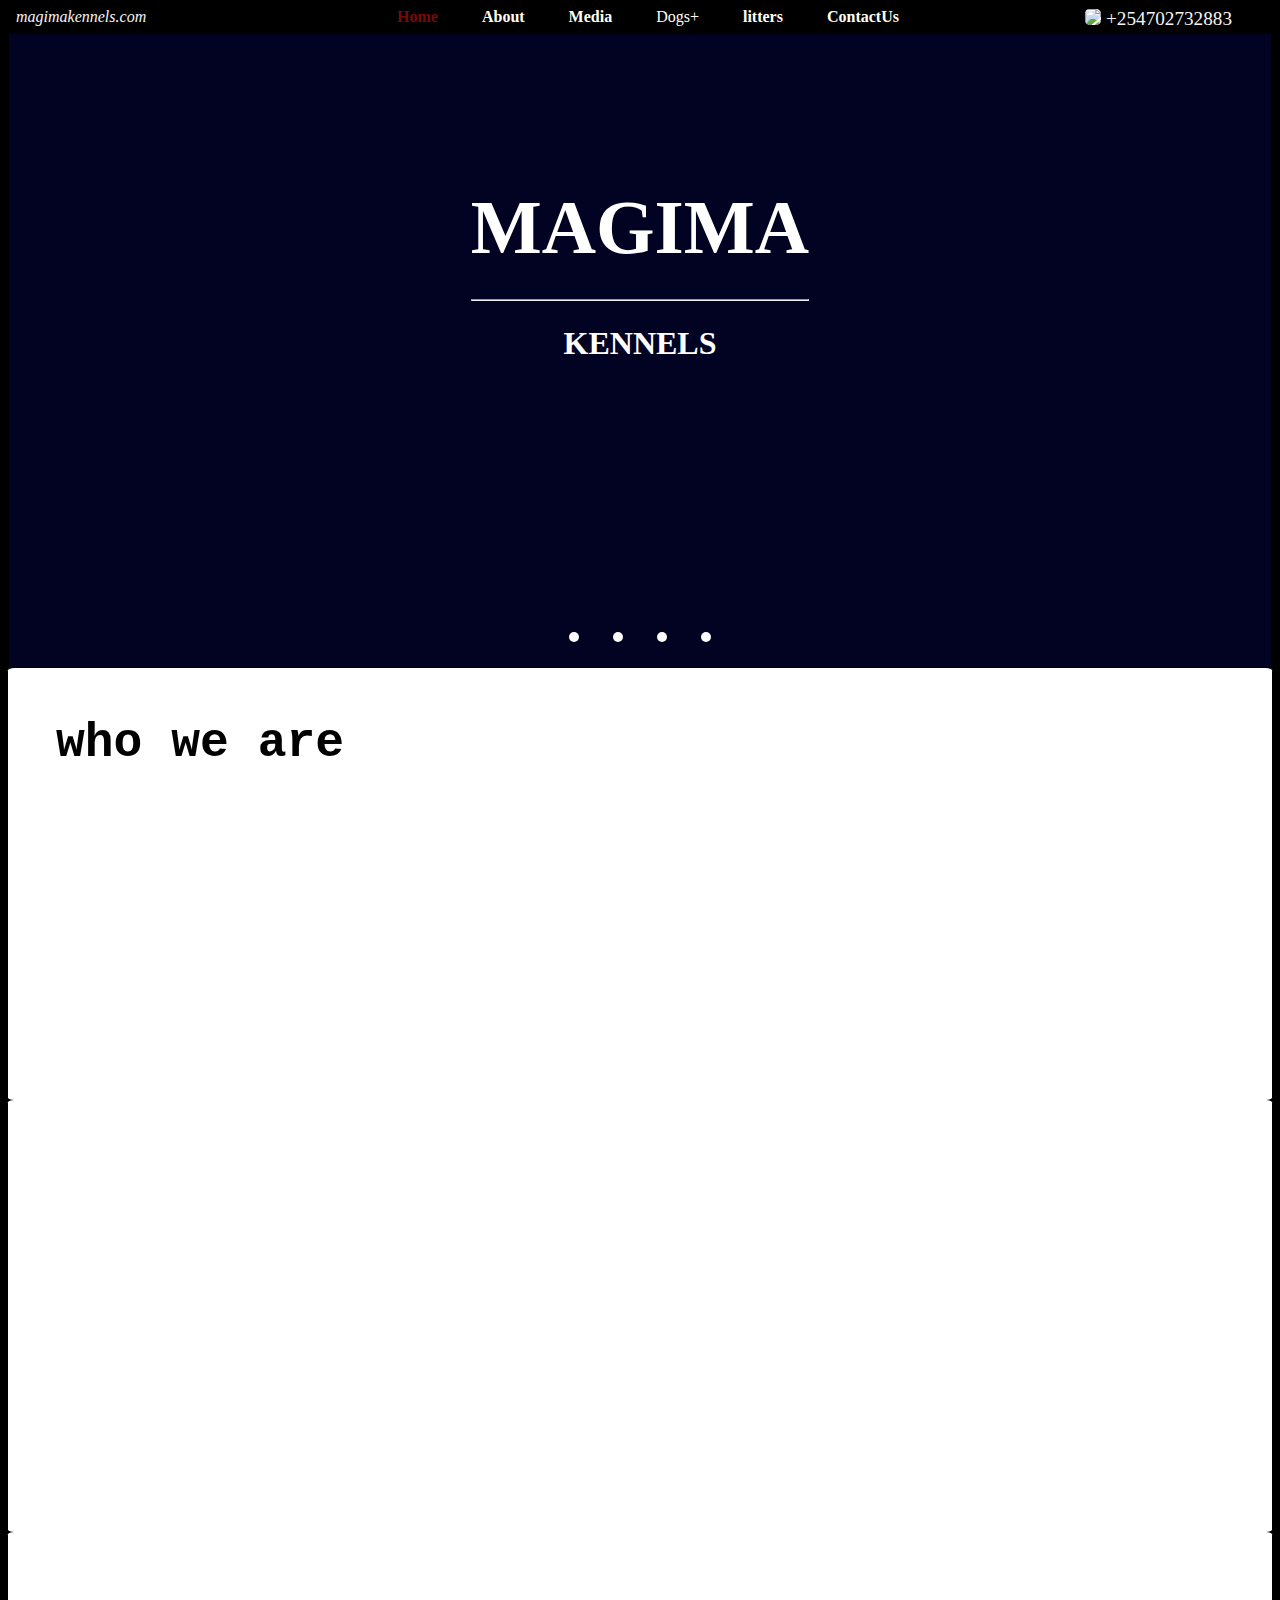
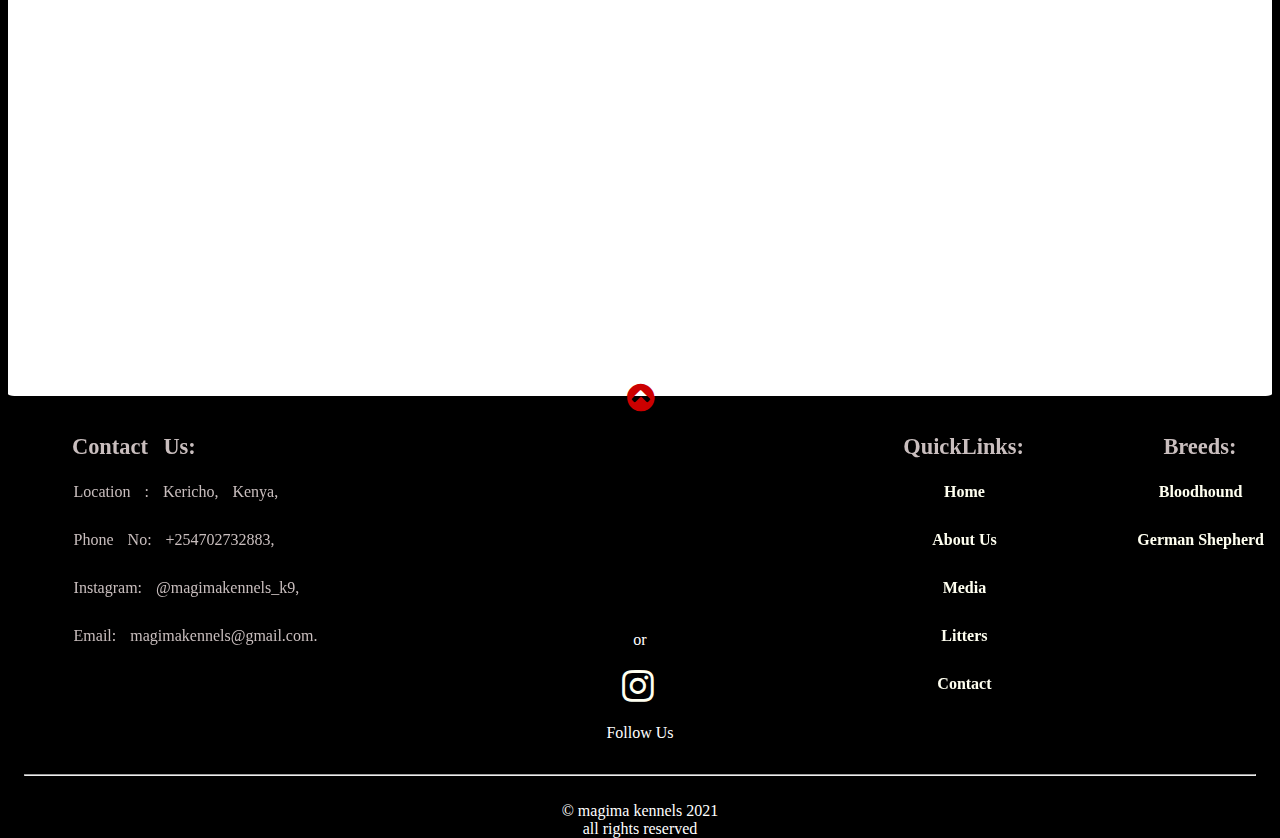
==== commit 6134dfad: "update" ====
--- a/index.html
+++ b/index.html
@@ -224,7 +224,7 @@
          <a href="about.html" class="href"><li>About Us</li></a>
          <a href="media.html" class="href"><li>Media</li></a>
          <a href="litters.html" class="href"><li>Litters</li></a>
-         <a href="contact.html" class="href"><li>Contact Us</li></a>
+         <a href="contact.html" class="href"><li>Contact</li></a>
      </div>
 
      </ul>
